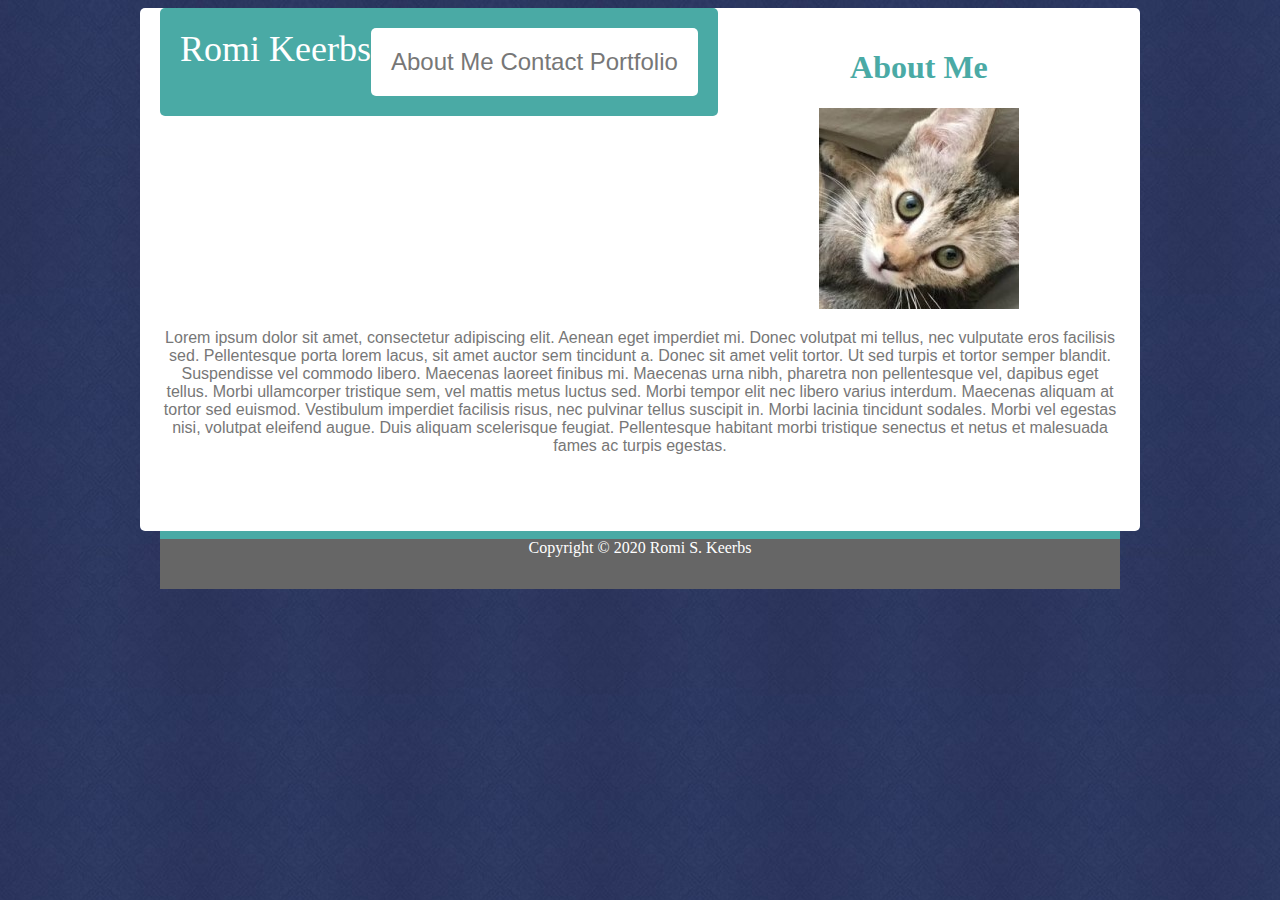
==== index.html @ fb3afad9 "First commit" ====
<!DOCTYPE html>
<html lang="en">

<head>
    <meta charset="utf-8">

    <title>Romi Keerbs' Portfolio Pages</title>
    <link rel="stylesheet" type="text/css" href="assets/css/style.css">

</head>

<body>
    
        <header>
            <div class="name">Romi Keerbs</h1></class> <div class="nav"><a href="...">  About Me  </a><a href=".contact.html">  Contact  </a><a href="portfolio.html">  Portfolio  </a></class>
            </header>

         <div class="wrapper">
            
        <section id="content">
            <h1 class="pagehead">About Me</h1></class>
            <img src="assets/images/autumn.jpg"><p>Lorem ipsum dolor sit amet, consectetur adipiscing elit. Aenean eget imperdiet mi. Donec volutpat mi tellus, nec vulputate eros facilisis sed. Pellentesque porta lorem lacus, sit amet auctor sem tincidunt a. Donec sit amet velit tortor. Ut sed turpis et tortor semper blandit. Suspendisse vel commodo libero. Maecenas laoreet finibus mi. Maecenas urna nibh, pharetra non pellentesque vel, dapibus eget tellus. Morbi ullamcorper tristique sem, vel mattis metus luctus sed. Morbi tempor elit nec libero varius interdum. Maecenas aliquam at tortor sed euismod. Vestibulum imperdiet facilisis risus, nec pulvinar tellus suscipit in. Morbi lacinia tincidunt sodales. Morbi vel egestas nisi, volutpat eleifend augue. Duis aliquam scelerisque feugiat. Pellentesque habitant morbi tristique senectus et netus et malesuada fames ac turpis egestas.</p>
        </section>
        </div>
        <div class="push"></div>
    <footer class="footer">Copyright © 2020 Romi S. Keerbs</footer>
        

</body>
---- assets/css/style.css ----
body {
    background-image: url("../images/wallpaper.jpg");
  }

header {
    max-width: 960px;
    margin: 0 auto;
    background-color: white;
    
}

.name {
    color: white;
    background-color: #4aaaa5;
    font-size: 36px;
    font-family: 'Georgia', Times, 'Times New Roman', serif;
    float: left;
}

.nav {
    
    float: right;
    background-color: white;
    font-size: 24px;
    font-family: 'Arial', 'Helvetica Neue', Helvetica, sans-serif;
}

a:link {
    color: #777777;
    text-decoration: none;
  }
  
  a:visited {
    color: #777777;
    text-decoration: none;
  }
  
  a:hover {
    color: #777777;
    text-decoration: underline;
  }
  
  a:active {
    color: #777777;
    text-decoration: none;
  }

.wrapper {
    max-width: 960px;
    min-height: 100%;
    margin: 0 auto;
    margin-bottom: -50px;
    padding 20px;
    text-align: center;
    background-color: white;
    border-color: #dddddd;
}
.content {
    display: inline-block
    box-sizing: border-box;
    
}

.pagehead {
    color: #4aaaa5;
    background-color: white;
    font-family: 'Georgia', Times, 'Times New Roman', serif;

}
p {
    color: #777777;
    font-family: 'Arial', 'Helvetica Neue', Helvetica, sans-serif;
}
.footer {
    border-top: 8px solid #4aaaa5;
    color: white;
    background-color: #666666;
    text-align: center;
}
.footer,
.push {
  margin: 0 auto;
  height: 50px;
  max-width: 960px;
}

input[type=text], select {
    width: 100%;
    padding: 12px 20px;
    margin: 8px 0;
    display: inline-block;
    border: 1px solid #dddddd;
    border-radius: 4px;
    box-sizing: border-box;
  }
  
  input[type=submit] {
    width: 100%;
    background-color: #4aaaa5;
    color: white;
    padding: 14px 20px;
    margin: 8px 0;
    border: none;
    border-radius: 4px;
    cursor: pointer;
  }
  
  input[type=submit]:hover {
    background-color: #777777;
  }
  
  div {
    border-radius: 5px;
    background-color: white;
    padding: 20px;
  }
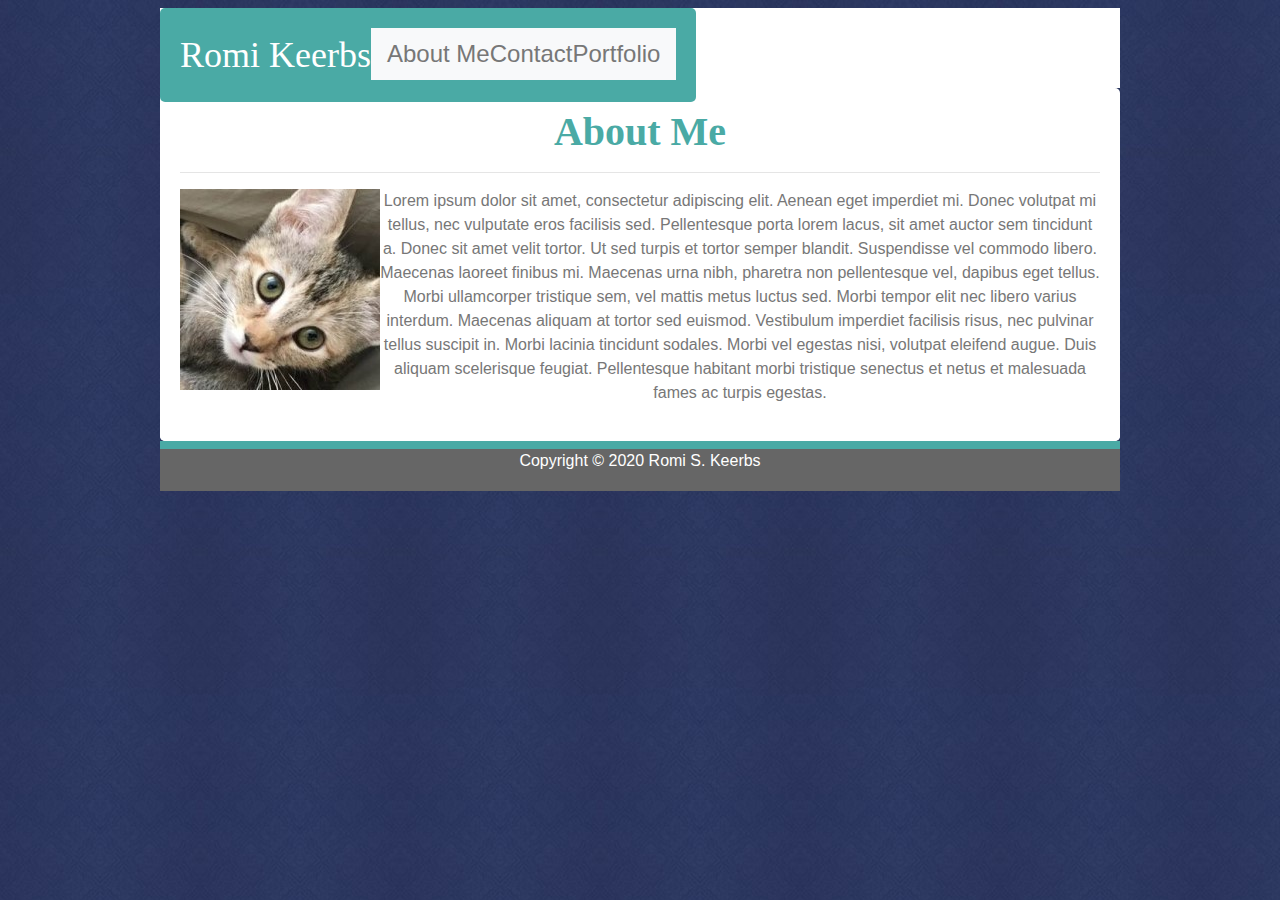
==== commit ecb27073: "not perfect, but done for now" ====
--- a/index.html
+++ b/index.html
@@ -5,6 +5,7 @@
     <meta charset="utf-8">
 
     <title>Romi Keerbs' Portfolio Pages</title>
+    <link rel="stylesheet" href="https://stackpath.bootstrapcdn.com/bootstrap/4.4.1/css/bootstrap.min.css">
     <link rel="stylesheet" type="text/css" href="assets/css/style.css">
 
 </head>
@@ -12,14 +13,17 @@
 <body>
     
         <header>
-            <div class="name">Romi Keerbs</h1></class> <div class="nav"><a href="...">  About Me  </a><a href=".contact.html">  Contact  </a><a href="portfolio.html">  Portfolio  </a></class>
+            <div class="name">Romi Keerbs</class>  <nav class="navbar navbar-sm fixed-right navbar-light bg-light">
+                <a href="#">  About Me  </a><a href="contact.html">  Contact  </a><a href="portfolio.html">  Portfolio  </a>
+              </nav></class>
             </header>
 
          <div class="wrapper">
             
         <section id="content">
             <h1 class="pagehead">About Me</h1></class>
-            <img src="assets/images/autumn.jpg"><p>Lorem ipsum dolor sit amet, consectetur adipiscing elit. Aenean eget imperdiet mi. Donec volutpat mi tellus, nec vulputate eros facilisis sed. Pellentesque porta lorem lacus, sit amet auctor sem tincidunt a. Donec sit amet velit tortor. Ut sed turpis et tortor semper blandit. Suspendisse vel commodo libero. Maecenas laoreet finibus mi. Maecenas urna nibh, pharetra non pellentesque vel, dapibus eget tellus. Morbi ullamcorper tristique sem, vel mattis metus luctus sed. Morbi tempor elit nec libero varius interdum. Maecenas aliquam at tortor sed euismod. Vestibulum imperdiet facilisis risus, nec pulvinar tellus suscipit in. Morbi lacinia tincidunt sodales. Morbi vel egestas nisi, volutpat eleifend augue. Duis aliquam scelerisque feugiat. Pellentesque habitant morbi tristique senectus et netus et malesuada fames ac turpis egestas.</p>
+            <hr>
+            <img class= "portrait" src="assets/images/autumn.jpg"><p>Lorem ipsum dolor sit amet, consectetur adipiscing elit. Aenean eget imperdiet mi. Donec volutpat mi tellus, nec vulputate eros facilisis sed. Pellentesque porta lorem lacus, sit amet auctor sem tincidunt a. Donec sit amet velit tortor. Ut sed turpis et tortor semper blandit. Suspendisse vel commodo libero. Maecenas laoreet finibus mi. Maecenas urna nibh, pharetra non pellentesque vel, dapibus eget tellus. Morbi ullamcorper tristique sem, vel mattis metus luctus sed. Morbi tempor elit nec libero varius interdum. Maecenas aliquam at tortor sed euismod. Vestibulum imperdiet facilisis risus, nec pulvinar tellus suscipit in. Morbi lacinia tincidunt sodales. Morbi vel egestas nisi, volutpat eleifend augue. Duis aliquam scelerisque feugiat. Pellentesque habitant morbi tristique senectus et netus et malesuada fames ac turpis egestas.</p>
         </section>
         </div>
         <div class="push"></div>
--- a/assets/css/style.css
+++ b/assets/css/style.css
@@ -1,12 +1,15 @@
 body {
     background-image: url("../images/wallpaper.jpg");
+    display: block;
+    margin: 8px;
   }
 
 header {
     max-width: 960px;
     margin: 0 auto;
     background-color: white;
-    
+    height: 80px;
+    width: 100%
 }
 
 .name {
@@ -14,11 +17,10 @@
     background-color: #4aaaa5;
     font-size: 36px;
     font-family: 'Georgia', Times, 'Times New Roman', serif;
-    float: left;
+    float: left;    
 }
 
-.nav {
-    
+.navbar{
     float: right;
     background-color: white;
     font-size: 24px;
@@ -50,7 +52,6 @@
     min-height: 100%;
     margin: 0 auto;
     margin-bottom: -50px;
-    padding 20px;
     text-align: center;
     background-color: white;
     border-color: #dddddd;
@@ -60,12 +61,18 @@
     box-sizing: border-box;
     
 }
+.portrait {
+  float: left
+}
 
 .pagehead {
     color: #4aaaa5;
     background-color: white;
     font-family: 'Georgia', Times, 'Times New Roman', serif;
-
+    display: block;
+    margin-inline-start: 0px;
+    margin-inline-end: 0px;
+    font-weight: bold;
 }
 p {
     color: #777777;
@@ -95,7 +102,7 @@
   }
   
   input[type=submit] {
-    width: 100%;
+    width: 25%;
     background-color: #4aaaa5;
     color: white;
     padding: 14px 20px;
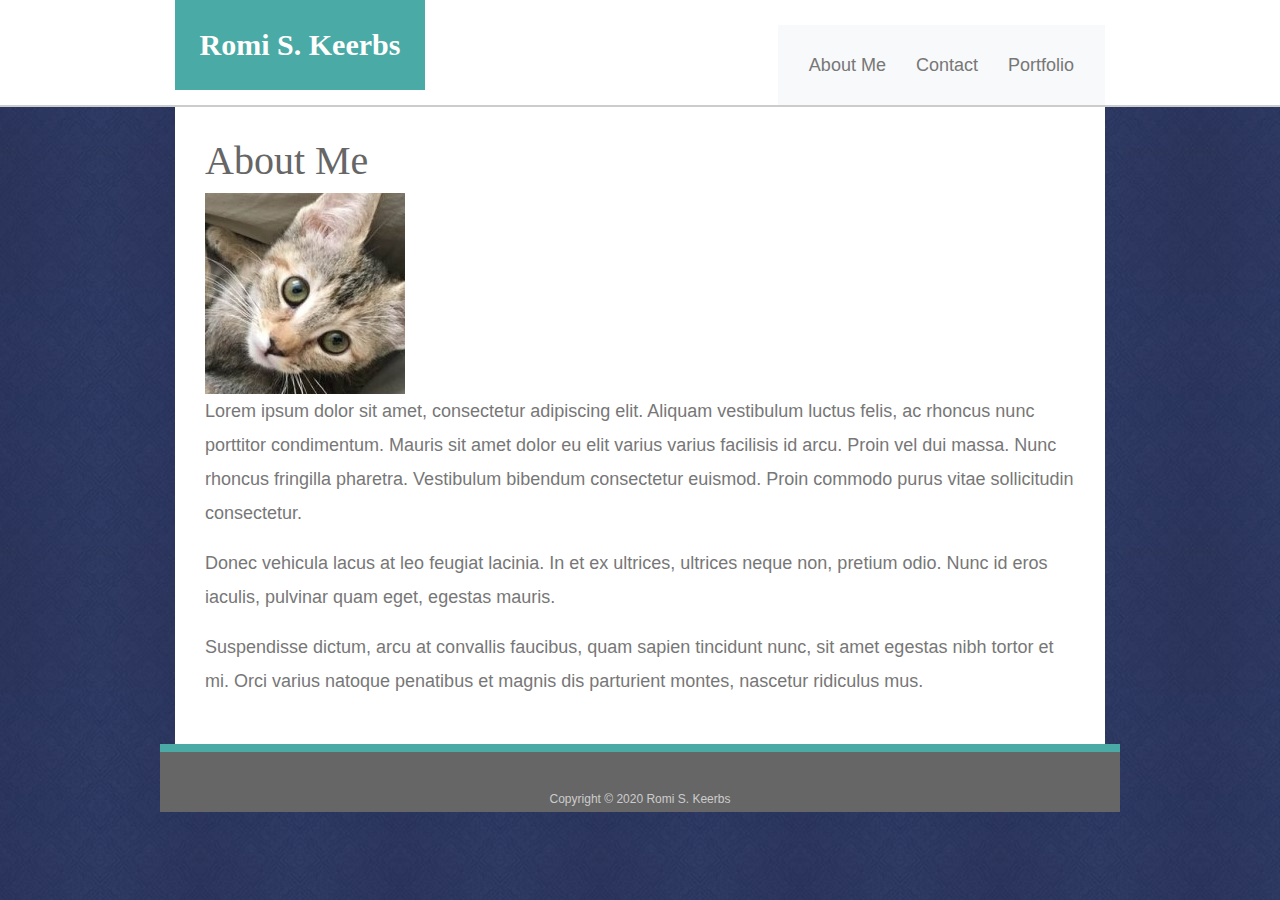
==== commit c74e965a: "Made corrections" ====
--- a/index.html
+++ b/index.html
@@ -11,23 +11,38 @@
 </head>
 
 <body>
+      
+    <header id="page-head">
+      <div class="container">
+        <a href="..." id="name">Romi S. Keerbs</a>
+        <nav class="navbar navbar-sm fixed-right navbar-light bg-light">
+            <a href="#">  About Me  </a><a href="contact.html">  Contact  </a><a href="portfolio.html">  Portfolio  </a>
+          </nav></class>
+      </div>
+    </header>
+  
+    <div id="main-container" class="container">
+        <section class="main-section">
+          <h1>About Me</h1>
     
-        <header>
-            <div class="name">Romi Keerbs</class>  <nav class="navbar navbar-sm fixed-right navbar-light bg-light">
-                <a href="#">  About Me  </a><a href="contact.html">  Contact  </a><a href="portfolio.html">  Portfolio  </a>
-              </nav></class>
-            </header>
-
-         <div class="wrapper">
-            
-        <section id="content">
-            <h1 class="pagehead">About Me</h1></class>
-            <hr>
-            <img class= "portrait" src="assets/images/autumn.jpg"><p>Lorem ipsum dolor sit amet, consectetur adipiscing elit. Aenean eget imperdiet mi. Donec volutpat mi tellus, nec vulputate eros facilisis sed. Pellentesque porta lorem lacus, sit amet auctor sem tincidunt a. Donec sit amet velit tortor. Ut sed turpis et tortor semper blandit. Suspendisse vel commodo libero. Maecenas laoreet finibus mi. Maecenas urna nibh, pharetra non pellentesque vel, dapibus eget tellus. Morbi ullamcorper tristique sem, vel mattis metus luctus sed. Morbi tempor elit nec libero varius interdum. Maecenas aliquam at tortor sed euismod. Vestibulum imperdiet facilisis risus, nec pulvinar tellus suscipit in. Morbi lacinia tincidunt sodales. Morbi vel egestas nisi, volutpat eleifend augue. Duis aliquam scelerisque feugiat. Pellentesque habitant morbi tristique senectus et netus et malesuada fames ac turpis egestas.</p>
+          <img src="assets/images/autumn.jpg" >
+    
+          <p>Lorem ipsum dolor sit amet, consectetur adipiscing elit. Aliquam vestibulum luctus felis, ac rhoncus nunc porttitor condimentum. Mauris sit amet dolor eu elit varius varius facilisis id arcu. Proin vel dui massa. Nunc rhoncus fringilla pharetra. Vestibulum bibendum consectetur euismod. Proin commodo purus vitae sollicitudin consectetur.</p>
+    
+          <p>Donec vehicula lacus at leo feugiat lacinia. In et ex ultrices, ultrices neque non, pretium odio. Nunc id eros iaculis, pulvinar quam eget, egestas mauris.</p>
+    
+          <p>Suspendisse dictum, arcu at convallis faucibus, quam sapien tincidunt nunc, sit amet egestas nibh tortor et mi. Orci varius natoque penatibus et magnis dis parturient montes, nascetur ridiculus mus.</p>
+    
         </section>
+    
+      </div>
+    
+      <footer>
+        <div class="container">
+          Copyright &copy; 2020 Romi S. Keerbs
         </div>
-        <div class="push"></div>
-    <footer class="footer">Copyright © 2020 Romi S. Keerbs</footer>
-        
-
-</body>
+      </footer>
+    </body>
+    
+    </html>
+    --- a/assets/css/style.css
+++ b/assets/css/style.css
@@ -1,123 +1,154 @@
 body {
-    background-image: url("../images/wallpaper.jpg");
-    display: block;
-    margin: 8px;
+  font-family: Arial, "Helvetica Neue", Helvetica, sans-serif;
+  font-size: 18px;
+  line-height: 34px;
+  color: #777777;
+  background: url("../images/wallpaper.jpg");
+}
+
+.container {
+  max-width: 960px;
+  margin: 0 auto;
   }
 
-header {
-    max-width: 960px;
-    margin: 0 auto;
-    background-color: white;
-    height: 80px;
-    width: 100%
+
+#page-head {
+  
+  width: 100%;
+  margin: 0 auto;
+  overflow: auto;
+  color: #ffffff;
+  background: #ffffff;
+  border-bottom: 2px solid #cccccc;
 }
 
-.name {
-    color: white;
-    background-color: #4aaaa5;
-    font-size: 36px;
-    font-family: 'Georgia', Times, 'Times New Roman', serif;
-    float: left;    
+#name {
+  float: left;
+  width: 250px;
+  height: 90px;
+  font-family: Georgia, Times, "Times New Roman", serif;
+  font-size: 30px;
+  font-weight: 700;
+  line-height: 90px;
+  color: #ffffff;
+  text-align: center;
+  text-decoration: none;
+  background: #4aaaa5;
 }
 
-.navbar{
-    float: right;
-    background-color: white;
-    font-size: 24px;
-    font-family: 'Arial', 'Helvetica Neue', Helvetica, sans-serif;
+nav {
+  float: right;
+  margin-top: 25px;
+  
+}
+
+nav a {
+  padding: 15px;
 }
 
 a:link {
-    color: #777777;
-    text-decoration: none;
-  }
-  
-  a:visited {
-    color: #777777;
-    text-decoration: none;
-  }
-  
-  a:hover {
-    color: #777777;
-    text-decoration: underline;
-  }
-  
-  a:active {
-    color: #777777;
-    text-decoration: none;
-  }
-
-.wrapper {
-    max-width: 960px;
-    min-height: 100%;
-    margin: 0 auto;
-    margin-bottom: -50px;
-    text-align: center;
-    background-color: white;
-    border-color: #dddddd;
-}
-.content {
-    display: inline-block
-    box-sizing: border-box;
-    
-}
-.portrait {
-  float: left
+  color: #777777;
+  text-decoration: none;
 }
 
-.pagehead {
-    color: #4aaaa5;
-    background-color: white;
-    font-family: 'Georgia', Times, 'Times New Roman', serif;
-    display: block;
-    margin-inline-start: 0px;
-    margin-inline-end: 0px;
-    font-weight: bold;
+a:visited {
+  color: #777777;
+  text-decoration: none;
 }
-p {
-    color: #777777;
-    font-family: 'Arial', 'Helvetica Neue', Helvetica, sans-serif;
+
+a:hover {
+  color: #777777;
+  text-decoration: underline;
 }
-.footer {
-    border-top: 8px solid #4aaaa5;
-    color: white;
-    background-color: #666666;
-    text-align: center;
+
+a:active {
+  color: #777777;
+  text-decoration: none;
 }
-.footer,
-.push {
+
+
+h1 {
+  color: #666666;
+  font-family: Georgia, Times, "Times New Roman", serif;
+}
+
+footer {
+  padding: 30px 0;
+  font-size: 12px;
+  clear: both;
+  color: #cccccc;
+  text-align: center;
+  background: #666666;
+  border-top: 8px solid #4aaaa5;
+  height: 50px;
+  width: 960px;
   margin: 0 auto;
-  height: 50px;
+}
+
+#main-container {
+  position: center;
+  width: 970px;
+}
+
+.main-section {
   max-width: 960px;
+  background: #ffffff;
+  padding: 30px;
 }
 
 input[type=text], select {
-    width: 100%;
-    padding: 12px 20px;
-    margin: 8px 0;
-    display: inline-block;
-    border: 1px solid #dddddd;
-    border-radius: 4px;
-    box-sizing: border-box;
-  }
-  
-  input[type=submit] {
-    width: 25%;
-    background-color: #4aaaa5;
-    color: white;
-    padding: 14px 20px;
-    margin: 8px 0;
-    border: none;
-    border-radius: 4px;
-    cursor: pointer;
-  }
-  
-  input[type=submit]:hover {
-    background-color: #777777;
-  }
-  
-  div {
-    border-radius: 5px;
-    background-color: white;
-    padding: 20px;
+  width: 100%;
+  padding: 12px 20px;
+  margin: 8px 0;
+  display: inline-block;
+  border: 1px solid #dddddd;
+  border-radius: 4px;
+  box-sizing: border-box;
+}
+
+input[type=submit] {
+  width: 100px;
+  background-color: #4aaaa5;
+  color: white;
+  padding: 14px 20px;
+  margin: 8px 0;
+  border: none;
+  border-radius: 4px;
+  cursor: pointer;
+}
+
+input[type=submit]:hover {
+  background-color: #777777;
+}
+
+#project1 h3, #project2 h3 {
+  position: absolute;
+  bottom: 20px;
+  width: 200px;
+  padding: 15px;
+  margin-bottom: 0;
+  font-weight: 300;
+  line-height: 30px;
+  color: #ffffff;
+  text-align: center;
+  background: #4aaaa5;
+  border-radius: 5px;
+}
+
+#project1 {
+  position: relative;
+  float: left;
+  width: 230px;
+  margin: 0 auto;
+}
+
+#project2 {
+  position: relative;
+  width: 230px;
+  margin: 0 auto;
+}
+
+#project1 img, #project2 img {
+  border: 0 none;
+  opacity: 0.8;
   }